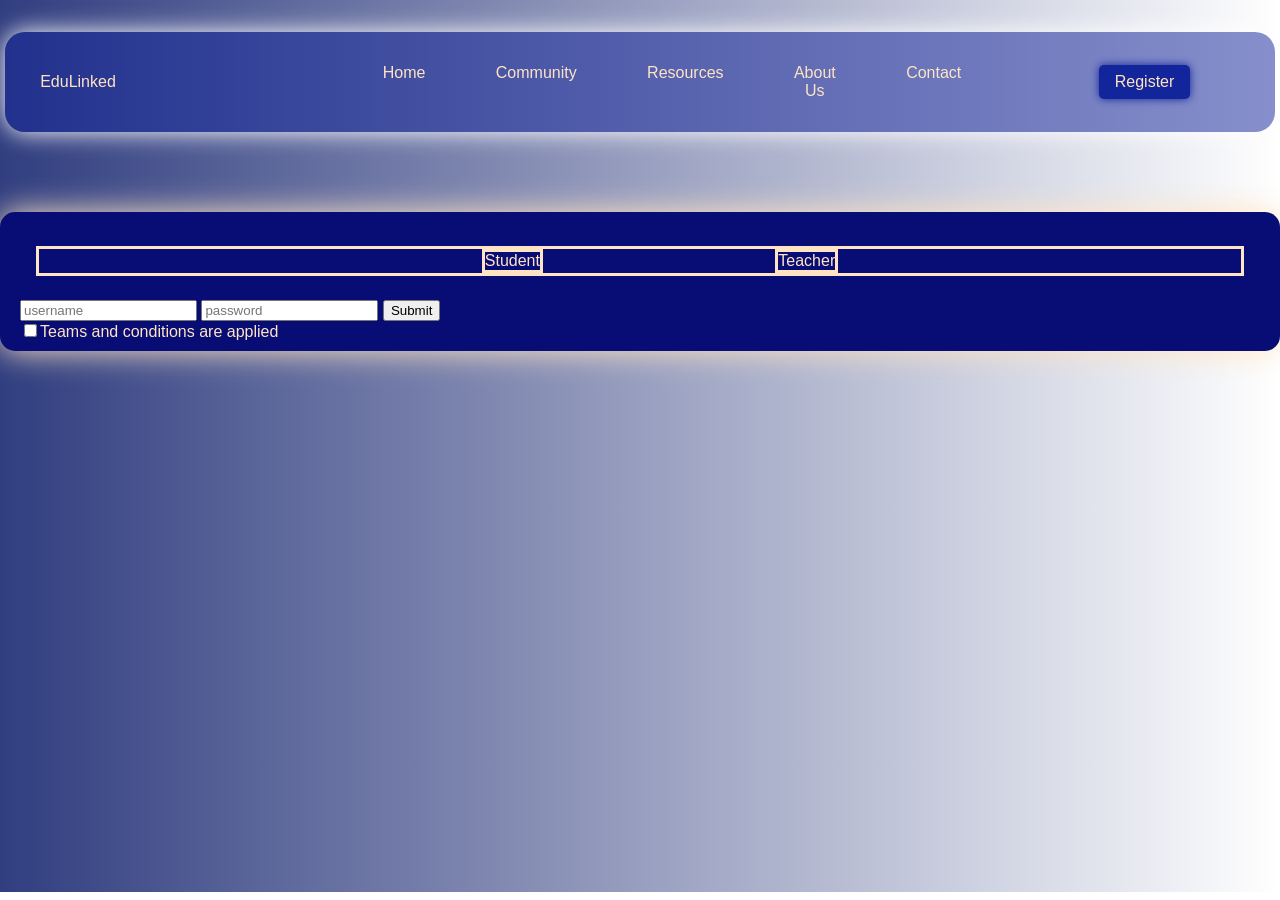
==== students.html @ a4d17c08 "#updates #4" ====
<!DOCTYPE html>
<html lang="en">
<head>
    <meta charset="UTF-8">
    <meta name="viewport" content="width=device-width, initial-scale=1.0">
    <link rel="stylesheet" href="/Assets/css/style.css">
    <link rel="stylesheet" href="/Assets/css/variables.css">
    <title>Dashboard</title>
</head>
<body>
    <div class="header" id="header">
        <div class="navigation">
            <ul id="logoSpace">
                <li><img src="/Images/" alt=""></li>
                <li>EduLinked</li>
            </ul>
            <ul id="nav-lists">
                <a href="index.html">
                    <li class="navLink" id="navLink">Home</li>
                </a>
                <a href="#community">
                    <li class="navLink" id="navLink">Community</li>
                </a>
                <a href="#resources">
                    <li class="navLink" id="navLink">Resources</li>
                </a>
                <a href="">
                    <li class="navLink" id="navLink">About Us</li>
                </a>
                <a href="">
                    <li class="navLink" id="navLink">Contact</li>
                </a>
            </ul>
            <ul id="logslist">
                <!-- <a href="">
                    <li>Become a Tutor</li>
                </a> -->
                <a href="">
                    <li>Register</li>
                <!-- </a><a href="">
                    <li>User</li>
                </a> -->
            </ul>
        </div>

        <form action="" id="formStudent">
    
                <ul class="user">
                    <a href="#top">
                        <li>Student</li>
                    </a>
                    <a href="teacher.html">
                        <li>Teacher</li>
                    </a>
                </ul>
            <div class="inputs">
                <input type="text" placeholder="username" required>

                <input type="password" placeholder="password" required>
                
                <input type="submit">
            </div>
            <div>
                <input type="checkbox" name="terms" id="terms" required><label for="terms" >Teams and conditions are applied</label>
            </div>
        </form>
    </div>
</body>
---- Assets/css/style.css ----
/* 
Primary color: #1E3A8A
Secondary color: #3B82F6
Accent color: #FBBF24
Background color: #F8FAFC
Text color: #111827 or #ffe4c4
*/

body {
    position: relative;
    margin: 0;
    padding: 0;
    height: 100vh;
    background-image: url(/Assets/Images/julio-lopez-lZ5Ndg9IKGs-unsplash.jpg);
    box-sizing: border-box;
    background-size: cover;
    background-repeat: no-repeat;
    z-index: 1000;
    font-family: 'Trebuchet MS', 'Lucida Sans Unicode', 'Lucida Grande', 'Lucida Sans', Arial, sans-serif;
    color: #ffe4c4;
}
a {
    color: currentColor;
    text-decoration: none;
}

ul {
    list-style: none;
    /* text-align: center; */
}



/* header sections */
.header {
    position: relative;
    top: 0;
    /* margin: -7em 0em 0em 0em; */
    background:linear-gradient(to right, rgba(20, 35, 110, 0.879), transparent);
    height: 95.5vh;
    width: 100%;
    padding-top: 2em;
    
}

.navigation {
    position: sticky;
    top: 1.5em;
    display: flex;
    box-sizing: border-box;
    margin: 0px 5px 0px 5px;
    padding: 0em 0.2em;
    background:  transparent;
    z-index: 1000;
    box-shadow: 0px 0px 24px #fff;
    border-radius: 20px;
    background-color: #13259a81;
    transition: box-shadow 0.4s ease, padding 0.4s ease;
}

/* .header:scrolled .navigation {
    background: #fff;
    box-shadow: 0px 8px 25px #0000001f;
    padding: 3em 0;
} */

#logoSpace, #nav-lists, #logslist {
    flex: 1 30%;
} 
#logoSpace {
    display: flex;
    justify-content: left;
    align-items: center;
    padding: 10px 2em;
    /* border: solid; */
}
#nav-lists {
    display: flex;
    justify-content: center;
    text-align: center;
    /* animation: fixiateBar 300ms forwards;

    timeline-trigger: --trigger view() entry 100%;

    timeline-trigger: --trigger play-forwards; */
}
.navLink {
    transition: transform 2.5s;
    border-radius: 5px;
    padding: 1em 2em;
    margin: 0em 0.2em;
    text-wrap-mode: nowrap;
    transition: 2s;
}

.navLink:hover  {
    padding: 1em 2.5em;
    transform: scale(1.05);
    color: #ffe4c4;
    transition: padding 2s transform 1.5s color 2s;
    /* background-color: #13259a; */
    box-shadow: 0px 0px 30px #ffe4c4;
}

@keyframes fixiateBar {
    to {
        position: fixed;
        top: 0.5em;
        left: 20%;
        text-align: center;
        background-color: #13259aa0;
        padding: 10px 20px;
        width: 50%;
        gap: 2em;
        font-size: 32px;
        border-radius: 5px;
    }
}

#logslist {
    display: flex;
    /* gap: 20px; */
    justify-content: center;
    align-items: center;
}

#logslist li {
    margin-right: 1.2em;
    border-radius: 5px;
    padding: 0.5em 1em;
    background-color: #13259a;
    box-shadow: 0px 0px 8px #13259a;
    transition: 1.5s;
    text-wrap-mode: nowrap;
}
#logslist li:hover {
    /* padding: 1em 2em 1em 1em; */
    text-shadow: 0em 0em 2em ;
    box-shadow: 0em 0em 0.5em 0.5em #ffe4c4;
    text-align: center;
    transition: box-shadow 1s;
}

#searchBtn {
    display: flex;
    align-items: center;
    justify-content: right;
    margin: 0em 1em;
}

#searchBtn input {
    border: none;
    width: 100;
    height: 35px;
    font-size: 16px;
    background-color: #13259a3d;
    color: #ffffff;
}

.headerContent {
    position: relative;
    display: flex;
    margin:  2em;
    justify-content: center;
    align-items: center;
    box-sizing:content-box;
}

.containerOne {
    flex: 1;
    text-align: center;
    align-items: center;
    border: none #ffe4c4;
    margin-top: 10em;
    padding: 15px 10px;
    text-align: justify;
    /* bottom: 20px; */
}
.HeroBtn {
    display: flex;
    flex-direction: row;
    gap: 20px;
}

.HeroBtn button {
    margin-top: 20px;
    border-radius: 5px;
    border: none;
    text-align: center;
    font-size: large;
    padding: 1em 2em;
    background-color: #ffe4c4;
    box-shadow: 0px 0px 20px #ffe4c4;
    transition: 2s;
}
.HeroBtn button:nth-child(1):hover {
    padding: 1em 2em 1em 4em;
    transition: 3s padding;
}

.HeroBtn button:nth-child(2) {
    background-color: #13259a;
    color: #ffe4c4;
    /* outline-color:invert; */
    
}
.HeroBtn button:nth-child(2):is(:hover, :focus){
    transform: scale(1.05);
    transition: transform 2s;
    /* box-shadow: 0px 0px 20px 20px #ffe4c4; */
}


.containerTwo {
    flex: 1;
    display: flex;
    justify-content: center;
}
---- Assets/css/variables.css ----
/* Main Section */


.mainSection {
    background-image: url(/Assets/Images/swipe--6-VfxCDuoY-unsplash.jpg);
    box-sizing: border-box;
    background-size: cover;
    background-repeat: no-repeat;
    padding: 2em;
    color: currentColor;
    color: #13259a;
}

.statistics {
    display:flex;
    justify-content: center;
    align-items: center;
}
.statslist {
    display: flex;
    gap: 25px;
    text-align: center;
}
.statslist li {
    padding: 1em 2em;
     background: #ffffff65;
    color: #080c75;
    border-radius: 5px;
    box-shadow: 0px 0px 15px #13259a;
    transition: 2s;
}

.statslist li:hover {
    transform: scale(1.15);
    color: #ffe4c4;
    transition: transform 3s color 2s;
    background-color: #13259a;
    box-shadow: 0px 0px 30px #ffe4c4;
}

/*  */
#resources {
    display: flex;
    margin-top: 1.5em;
    justify-content: center;
}
#resourceTitle {
    display: block;
    text-align: center;
}

.claslist {
    flex: 1;
    text-align: center;
    /* border: 0.2em solid  #16168ab3; */
    padding: 0em 1em;
    margin: 1em;
    /* height: 250px; */
    box-sizing: content-box;
    background: #ffffff65;
    color: #13259a;
    box-sizing: content-box;
}

.claslist h2 {
    padding: 1em 0.5em;
    letter-spacing: 0.2em;
    font-family: monospace;
}

.claslist li {
    padding: 1em;
    margin: 1em 0em;
    background-color: transparent;
}

.claslist li:hover {
    box-shadow: 0em 0.5em 0.5em #080c75;
}

/* Community */

#community {
    display: flex;
    justify-content: center;
    /* align-items: center; */
    height: 100vh;
    background: #ffe4c448;
    box-shadow: 0em 0em 2em #ffe4c4;
    gap: 1%;
}
.sideBar {
    margin: 0.2em;
    /* border: 0.5em solid #080c75; */
    padding: 1em;
}
.sideBar:nth-child(1){
    flex: 1 60%;
    background-color: #080c7545;
}
.sideBar:nth-child(2){
    flex: 1 40%;
    background-color: #3e41939c;
}

/* Log in page */
 #formStudent {
    display:block;
    justify-self: center;
    justify-content: center;
    align-items: center;
    margin-top: 5em;
    /* border: solid #080c75; */
    /* width: fit-content; */
    /* height: fit-content; */
    padding:10px 20px;
    color: #ffe4c4;
    background-color: #080c75;
    box-sizing: content-box;
    box-shadow: 0em 0em 2em #ffe4c4;
    border-radius: 15px;
}
.user {
    display: flex;
    justify-content: center;
    align-items: center;
    gap: 20%;
    margin: 1.5em 1em;
    border:solid;
    text-align: center;
}
.user a:nth-child(1) {
    display: none;
}
.user a:nth-child(n){
    border: solid;

}

/*
#formTeacher {
    display:block;
    justify-self: center;
    justify-content: center;
    align-items: center;
    margin-top: 5em;
    /* border: solid #080c75; */
    /* width: fit-content; */
    /* height: fit-content; 
    padding:10px 20px;
    background-color: #ffe4c4;
    color: #080c75;
    box-shadow: 0em 0em 2em #ffe4c4;
    box-sizing: content-box;
    border-radius: 15px;
}

#formTeacher li:nth-child(2){
     color: #ffe4c4;
    background-color: #080c75;
    transition: 2s all;
}


.user {
    background-color: #000;
    display: flex;
    flex-direction: row;
    color: #fff;
}
.user li {
    width: 100%;
    padding: 0.9em 1em;
    margin: 2em 1em;
    background-color: #080c75;
    border-radius: 0.5em;
}

.inputs {
    display:flex;
    justify-content: center;
    flex-direction: column;
    
}
.inputs input {
    padding: 1em 0.2em;
    margin: 0.5em 0em;
    background-color: transparent;
    border: none;
    border-radius: 5px;
    border: 0.2em solid #13259a;
}
.inputs input:hover {
    border: 0.2em solid #080c75;
}

.inputs input:nth-last-child(1) {
    background-color: #080c75;
    color: #ffe4c4;
    padding: 1em 0.5em;
    text-align: center;
} */
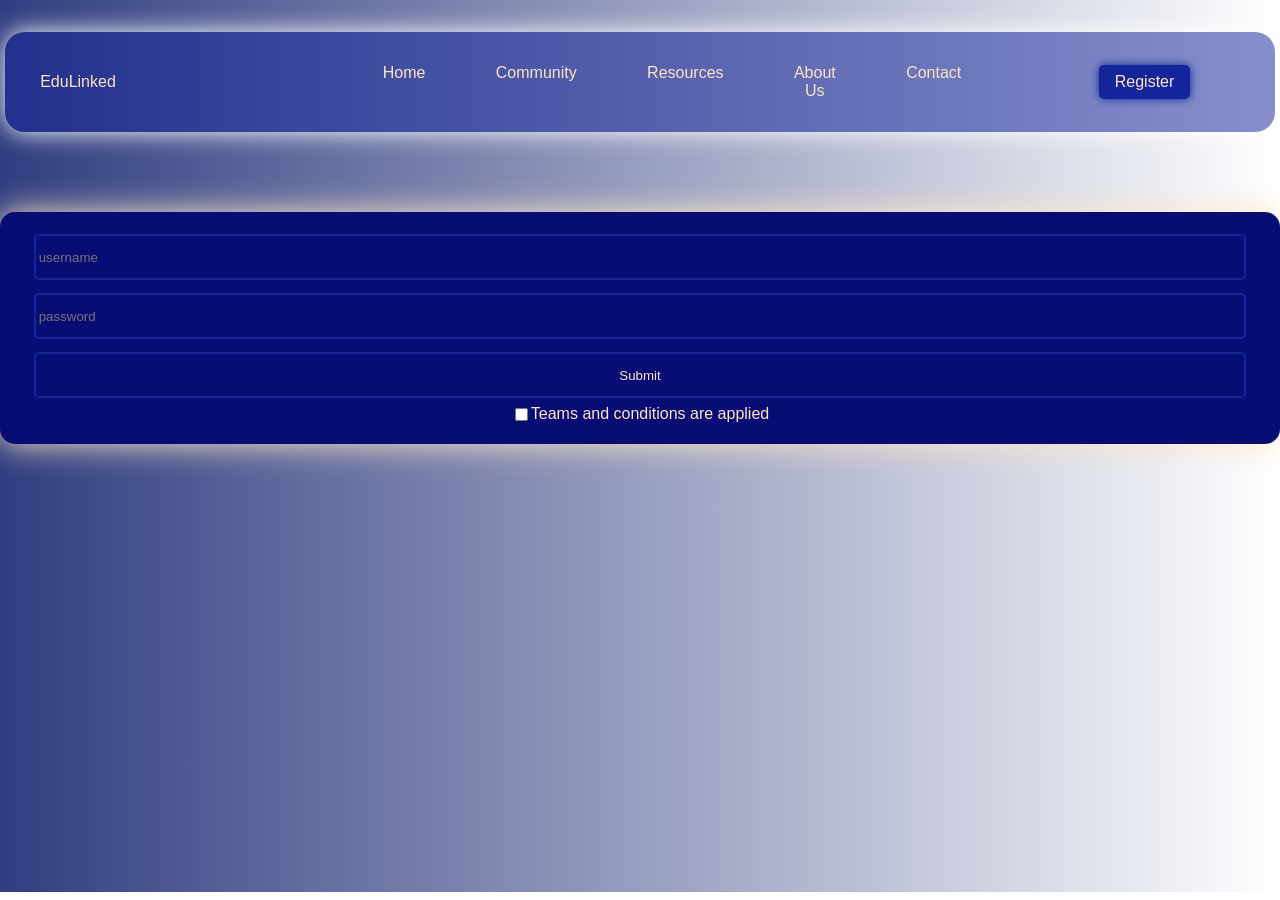
==== commit ebbc0137: "#updates #5forms" ====
--- a/students.html
+++ b/students.html
@@ -5,7 +5,7 @@
     <meta name="viewport" content="width=device-width, initial-scale=1.0">
     <link rel="stylesheet" href="/Assets/css/style.css">
     <link rel="stylesheet" href="/Assets/css/variables.css">
-    <title>Dashboard</title>
+    <title>Dashboard | Student</title>
 </head>
 <body>
     <div class="header" id="header">
@@ -44,25 +44,19 @@
         </div>
 
         <form action="" id="formStudent">
-    
-                <ul class="user">
-                    <a href="#top">
-                        <li>Student</li>
-                    </a>
-                    <a href="teacher.html">
-                        <li>Teacher</li>
-                    </a>
-                </ul>
-            <div class="inputs">
-                <input type="text" placeholder="username" required>
+            <fieldset>
+                <div class="inputs">
+                    <input type="text" placeholder="username" required>
 
-                <input type="password" placeholder="password" required>
+                    <input type="password" placeholder="password" required>
                 
-                <input type="submit">
-            </div>
-            <div>
-                <input type="checkbox" name="terms" id="terms" required><label for="terms" >Teams and conditions are applied</label>
-            </div>
+                    <input type="submit">
+                </div>
+                <div class="terms">
+                    <input type="checkbox" name="terms" id="terms" required>
+                    <label for="terms" >Teams and conditions are applied</label>
+                </div>
+            </fieldset>
         </form>
     </div>
 </body>
--- a/Assets/css/variables.css
+++ b/Assets/css/variables.css
@@ -106,6 +106,10 @@
 }
 
 /* Log in page */
+
+form fieldset  {
+    border: none;
+}
  #formStudent {
     display:block;
     justify-self: center;
@@ -177,13 +181,14 @@
     background-color: #080c75;
     border-radius: 0.5em;
 }
+    */
 
 .inputs {
     display:flex;
     justify-content: center;
-    flex-direction: column;
-    
-}
+    flex-direction: column;  
+}
+
 .inputs input {
     padding: 1em 0.2em;
     margin: 0.5em 0em;
@@ -201,4 +206,10 @@
     color: #ffe4c4;
     padding: 1em 0.5em;
     text-align: center;
-} */
+}
+
+.terms {
+    display: flex;
+    justify-content: center;
+    align-items: center;
+}
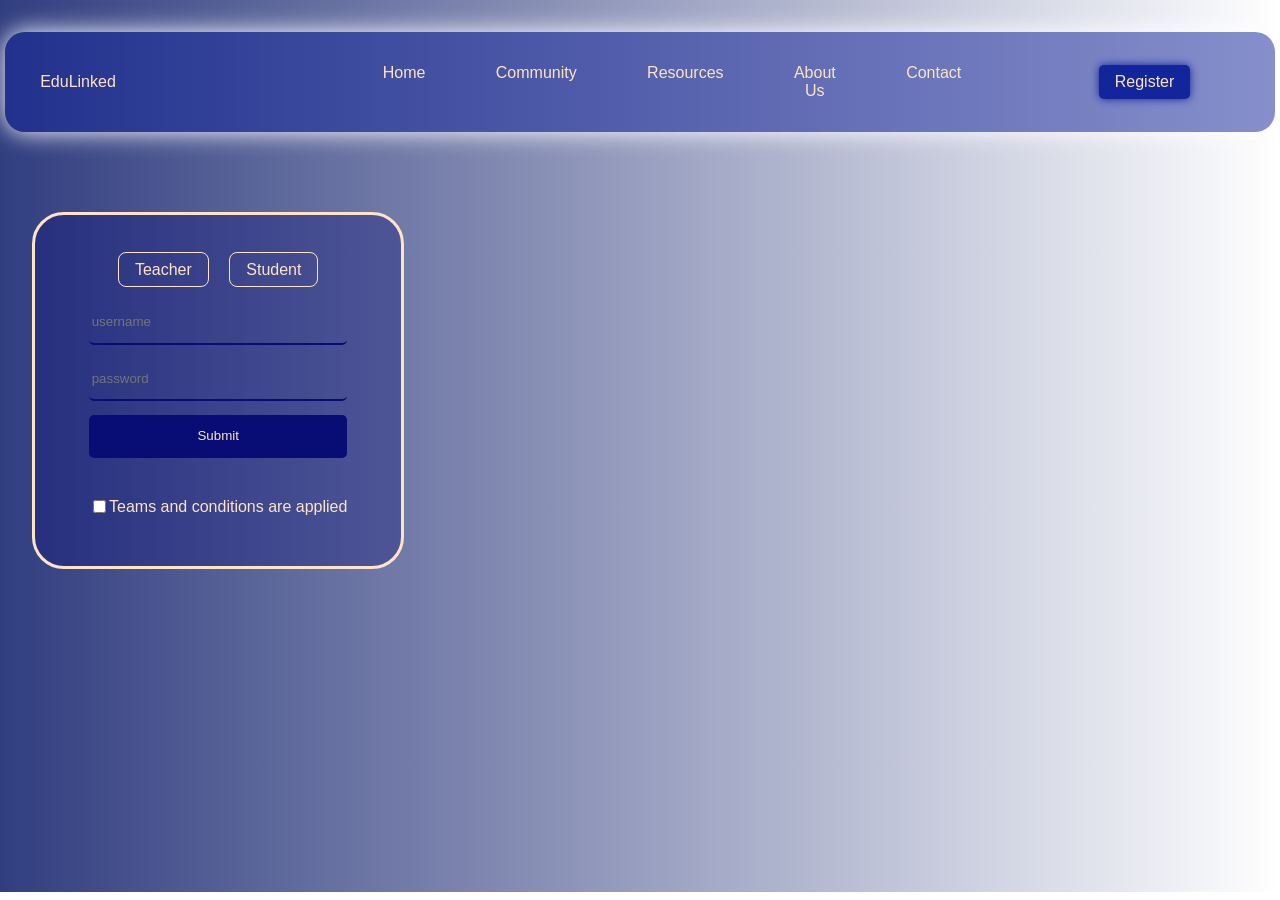
==== commit 33ec2883: "#6 forms updates" ====
--- a/students.html
+++ b/students.html
@@ -5,7 +5,7 @@
     <meta name="viewport" content="width=device-width, initial-scale=1.0">
     <link rel="stylesheet" href="/Assets/css/style.css">
     <link rel="stylesheet" href="/Assets/css/variables.css">
-    <title>Dashboard | Student</title>
+    <title>Student</title>
 </head>
 <body>
     <div class="header" id="header">
@@ -32,21 +32,21 @@
                 </a>
             </ul>
             <ul id="logslist">
-                <!-- <a href="">
-                    <li>Become a Tutor</li>
-                </a> -->
                 <a href="">
                     <li>Register</li>
-                <!-- </a><a href="">
-                    <li>User</li>
-                </a> -->
+                </a>
             </ul>
         </div>
 
         <form action="" id="formStudent">
+            <fieldset class="labels" id="currentActive">
+                <a href="teacher.html"><label for="">Teacher</label>
+                    </a>
+                <a href="#top"><label for="">Student</label></a>
+            </fieldset>
             <fieldset>
                 <div class="inputs">
-                    <input type="text" placeholder="username" required>
+                    <input type="text" placeholder="username">
 
                     <input type="password" placeholder="password" required>
                 
--- a/Assets/css/variables.css
+++ b/Assets/css/variables.css
@@ -110,22 +110,46 @@
 form fieldset  {
     border: none;
 }
- #formStudent {
-    display:block;
+ #formStudent, #formTeacher {
+    display: block;
+    justify-content: center;
     justify-self: center;
-    justify-content: center;
-    align-items: center;
-    margin-top: 5em;
-    /* border: solid #080c75; */
-    /* width: fit-content; */
-    /* height: fit-content; */
-    padding:10px 20px;
-    color: #ffe4c4;
-    background-color: #080c75;
-    box-sizing: content-box;
-    box-shadow: 0em 0em 2em #ffe4c4;
-    border-radius: 15px;
-}
+    margin: 5em 2em 2em 2em;
+    padding: 2.5em;
+    border: 0.2em solid #ffe4c4;
+    border-radius: 2em;
+    width: fit-content;
+    background: #080c7554;
+    transition: 1s;
+/* 
+    background:url(/Assets/Images/Writing.jpg);
+    background-position: center;
+    background-repeat: no-repeat;
+    box-sizing: border-box;
+    background-size: cover; */
+}
+#formStudent:hover, #formTeacher:hover {
+    /* background:url(/Assets/Images/Writing.jpg); */
+    background-position: center;
+    background-repeat: no-repeat;
+    box-sizing: border-box;
+    background-size: cover;
+    box-shadow: 0em 0em 2em 1em #080c75;
+    transition: 1s;
+}
+
+.labels {
+    text-align: center;
+}
+
+.labels label {
+    padding: 0.5em 1em;
+    margin: 0.2em 0.5em;
+    border: 0.1em solid #ffe4c4;
+    border-radius: 0.5em ;
+    cursor:pointer; 
+}
+
 .user {
     display: flex;
     justify-content: center;
@@ -140,48 +164,7 @@
 }
 .user a:nth-child(n){
     border: solid;
-
-}
-
-/*
-#formTeacher {
-    display:block;
-    justify-self: center;
-    justify-content: center;
-    align-items: center;
-    margin-top: 5em;
-    /* border: solid #080c75; */
-    /* width: fit-content; */
-    /* height: fit-content; 
-    padding:10px 20px;
-    background-color: #ffe4c4;
-    color: #080c75;
-    box-shadow: 0em 0em 2em #ffe4c4;
-    box-sizing: content-box;
-    border-radius: 15px;
-}
-
-#formTeacher li:nth-child(2){
-     color: #ffe4c4;
-    background-color: #080c75;
-    transition: 2s all;
-}
-
-
-.user {
-    background-color: #000;
-    display: flex;
-    flex-direction: row;
-    color: #fff;
-}
-.user li {
-    width: 100%;
-    padding: 0.9em 1em;
-    margin: 2em 1em;
-    background-color: #080c75;
-    border-radius: 0.5em;
-}
-    */
+}
 
 .inputs {
     display:flex;
@@ -193,23 +176,26 @@
     padding: 1em 0.2em;
     margin: 0.5em 0em;
     background-color: transparent;
+    border-radius: 5px;
     border: none;
-    border-radius: 5px;
-    border: 0.2em solid #13259a;
-}
-.inputs input:hover {
-    border: 0.2em solid #080c75;
-}
+    color: #fff;
+    border-bottom: 0.2em double #080c75;
+}
+
+
 
 .inputs input:nth-last-child(1) {
     background-color: #080c75;
     color: #ffe4c4;
     padding: 1em 0.5em;
-    text-align: center;
 }
 
 .terms {
     display: flex;
     justify-content: center;
     align-items: center;
-}
+    margin: 2em 0em 0em 0em ;
+}
+
+
+/* Community */
